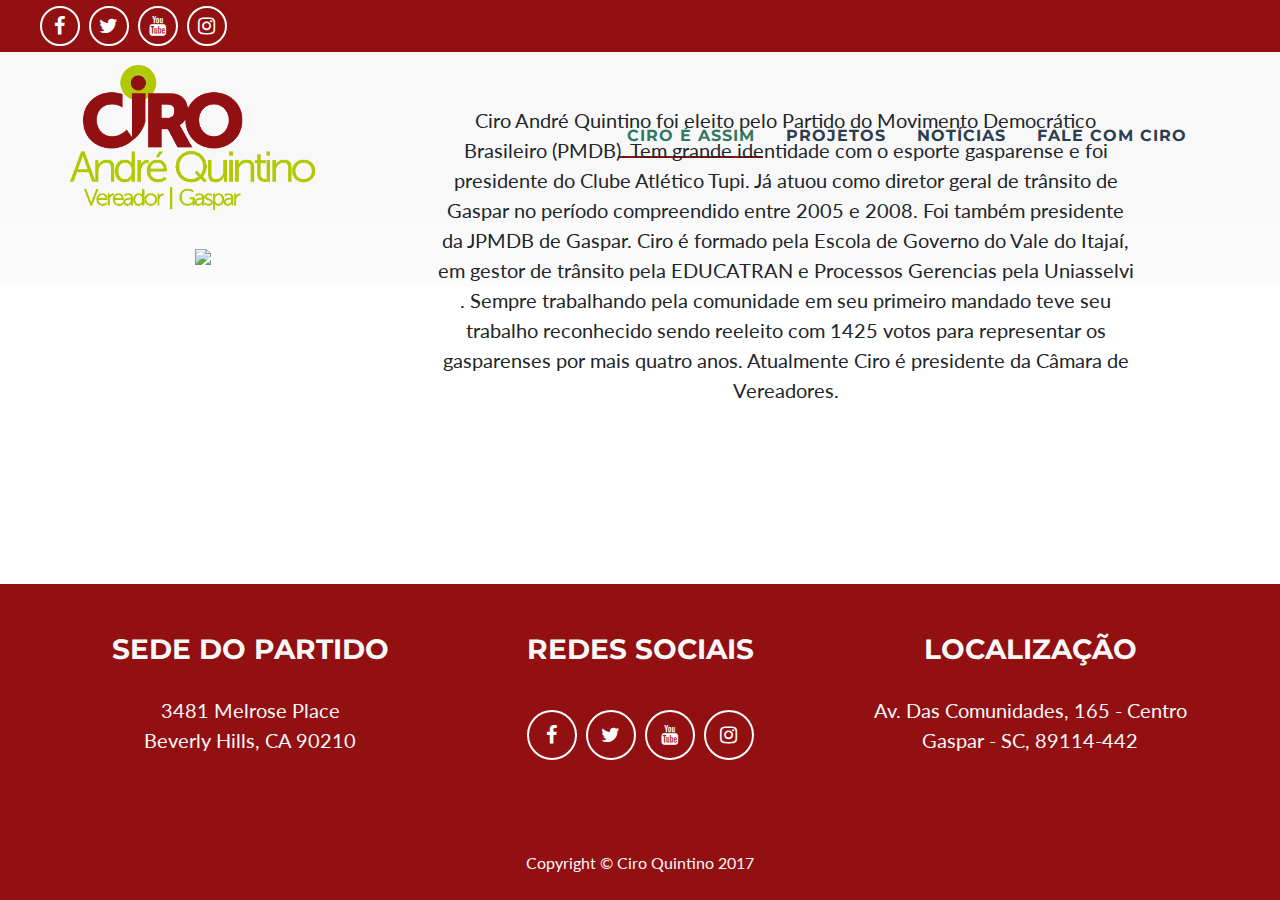
==== pages/about/about.html @ bbb79107 "Notícias + about" ====
<!DOCTYPE html>
<html lang="en">

<head>

  <meta charset="utf-8">
  <meta name="viewport" content="width=device-width, initial-scale=1, shrink-to-fit=no">
  <meta name="description" content="">
  <meta name="author" content="">

  <title>Freelancer - Start Bootstrap Theme</title>

  <!-- Bootstrap core CSS -->
  <link rel="stylesheet" href="../../vendor/bootstrap/css/bootstrap.min.css">

  <!-- Custom fonts for this template -->
  <link href="../../vendor/font-awesome/css/font-awesome.min.css" rel="stylesheet" type="text/css">
  <link href="https://fonts.googleapis.com/css?family=Montserrat:400,700" rel="stylesheet" type="text/css">
  <link href="https://fonts.googleapis.com/css?family=Lato:400,700,400italic,700italic" rel="stylesheet" type="text/css">

  <!-- Custom styles for this template -->
  <link href="../../css/style.css" rel="stylesheet">

</head>

<body id="page-top">

  <div class="top-bar-red">
    <ul class="list-inline-header">
      <li class="list-inline-item">
        <a class="btn-social-header btn-outline-header" href="https://www.facebook.com/vereadorciroquintino/">
          <i class="fa fa-fw fa-facebook"></i>
        </a>
      </li>
      <li class="list-inline-item">
        <a class="btn-social-header btn-outline-header" href="https://twitter.com/ciro_quintino">
          <i class="fa fa-fw fa-twitter"></i>
        </a>
      </li>
      <li class="list-inline-item">
        <a class="btn-social-header btn-outline-header" href="https://www.youtube.com/channel/UCERR4R9UhCQ2aKMBxS9VLSw">
          <i class="fa fa-fw fa-youtube"></i>
        </a>
      </li>
      <li class="list-inline-item">
        <a class="btn-social-header btn-outline-header" href="https://www.instagram.com/ciroandrequintino/">
          <i class="fa fa-fw fa-instagram"></i>
        </a>
      </li>
    </ul>
  </div>

  <!-- Navigation -->
  <nav class="navbar navbar-expand-lg navbar-light" id="mainNav">
    <div class="container">
      <a class="navbar-brand js-scroll-trigger" href="../../index.html"><img src="../../img/logo.png" id="logo-img"/></a>

      <button class="navbar-toggler navbar-toggler-right" type="button" data-toggle="collapse" data-target="#navbarResponsive"
        aria-controls="navbarResponsive" aria-expanded="false" aria-label="Toggle navigation">
          Menu
          <i class="fa fa-bars"></i>
        </button>
      <div class="collapse navbar-collapse" id="navbarResponsive">
        <ul class="navbar-nav ml-auto">
          <li class="nav-item">
            <a class="nav-link js-scroll-trigger about" href="about.html">Ciro é assim</a>
          </li>
          <li class="nav-item">
            <a class="nav-link js-scroll-trigger projetos" href="../projetos/projetos.html">Projetos</a>
          </li>
          <li class="nav-item">
            <a class="nav-link js-scroll-trigger noticias" href="../noticias/noticias.html">Notícias</a>
          </li>
          <li class="nav-item">
            <a class="nav-link js-scroll-trigger" href="../../index.html#contact">Fale com Ciro</a>
          </li>
        </ul>
      </div>
    </div>
  </nav>
  <section id="pages">
    <div class="row text-center">
      <div class="col-md-4 about-img">
        <img class="img-about" src="../../img/ciro01.png">
      </div>
      <div class="col-md-8">
        <p class="about-text">
          Ciro André Quintino foi eleito pelo Partido do Movimento Democrático Brasileiro (PMDB). Tem grande identidade com o esporte
          gasparense e foi presidente do Clube Atlético Tupi. Já atuou como diretor geral de trânsito de Gaspar no período
          compreendido entre 2005 e 2008. Foi também presidente da JPMDB de Gaspar. Ciro é formado pela Escola de Governo
          do Vale do Itajaí, em gestor de trânsito pela EDUCATRAN e Processos Gerencias pela Uniasselvi . Sempre trabalhando
          pela comunidade em seu primeiro mandado teve seu trabalho reconhecido sendo reeleito com 1425 votos para representar
          os gasparenses por mais quatro anos. Atualmente Ciro é presidente da Câmara de Vereadores.
        </p>
      </div>
    </div>
  </section>
  <!-- Footer -->
  <footer class="text-center">
    <div class="footer-above">
      <div class="container">
        <div class="row">
          <div class="footer-col col-md-4">
            <h3>Sede do Partido</h3>
            <p>3481 Melrose Place
              <br>Beverly Hills, CA 90210</p>
          </div>
          <div class="footer-col col-md-4">
            <h3>Redes Sociais</h3>
            <ul class="list-inline">
              <li class="list-inline-item">
                <a class="btn-social btn-outline" href="https://www.facebook.com/vereadorciroquintino/">
                    <i class="fa fa-fw fa-facebook"></i>
                  </a>
              </li>
              <li class="list-inline-item">
                <a class="btn-social btn-outline" href="https://twitter.com/ciro_quintino">
                  <i class="fa fa-fw fa-twitter"></i>
                </a>
              </li>
              <li class="list-inline-item">
                <a class="btn-social btn-outline" href="https://www.youtube.com/channel/UCERR4R9UhCQ2aKMBxS9VLSw">
                    <i class="fa fa-fw fa-youtube"></i>
                  </a>
              </li>
              <li class="list-inline-item">
                <a class="btn-social btn-outline" href="https://www.instagram.com/ciroandrequintino/">
                    <i class="fa fa-fw fa-instagram"></i>
                  </a>
              </li>
            </ul>
          </div>
          <div class="footer-col col-md-4">
            <h3>Localização</h3>
            <p>Av. Das Comunidades, 165 - Centro
              <br>Gaspar - SC, 89114-442</p>
          </div>
        </div>
      </div>
    </div>
    <div class="footer-below">
      <div class="container">
        <div class="row">
          <div class="col-lg-12">
            Copyright &copy; Ciro Quintino 2017
          </div>
        </div>
      </div>
    </div>
  </footer>

  <!-- Bootstrap core JavaScript -->
  <script src="../../vendor/jquery/jquery.min.js"></script>
  <script src="../../vendor/popper/popper.min.js"></script>
  <script src="../../vendor/bootstrap/js/bootstrap.min.js"></script>


  <!-- Plugin JavaScript -->
  <script src="../../vendor/jquery-easing/jquery.easing.min.js"></script>

  <!-- Contact Form JavaScript -->
  <script src="../../js/jqBootstrapValidation.js"></script>
  <script src="../../js/contact_me.js"></script>

  <script src="../../js/moderzin.js"></script>
  <!-- Modernizr -->
  <!-- Custom scripts for this template -->
  <script src="about.js"></script>
</body>

</html>
---- css/style.css ----
/*!
 * Start Bootstrap - Freelancer v4.0.0-beta (http://startbootstrap.com/template-overviews/freelancer)
 * Copyright 2013-2017 Start Bootstrap
 * Licensed under MIT (https://github.com/BlackrockDigital/startbootstrap-freelancer/blob/master/LICENSE)
 */

body {
  font-family: 'Lato', 'Helvetica Neue', Helvetica, Arial, sans-serif;
  overflow-x: hidden;
}


p {
  font-size: 20px;
}

p.small {
  font-size: 16px;
}

a,
a.active,
a:active,
a:focus,
a:hover {
  color: #18BC9C;
  outline: none;
}

h2,
h3,
h4,
h5,
h6 {
  font-family: 'Montserrat', 'Helvetica Neue', Helvetica, Arial, sans-serif;
  font-weight: 700;
  text-transform: uppercase;
}

h1 {
  font-family: 'Montserrat', 'Helvetica Neue', Helvetica, Arial, sans-serif;
  font-weight: 700;
}

hr.star-light,
hr.star-primary {
  max-width: 250px;
  margin: 25px auto 30px;
  padding: 0;
  text-align: center;
  border: none;
  border-top: solid 5px;
}

hr.star-light:after,
hr.star-primary:after {
  font-family: FontAwesome;
  font-size: 2em;
  position: relative;
  top: -.8em;
  display: inline-block;
  padding: 0 0.25em;
  content: '\f005';
}

hr.star-light {
  border-color: white;
}

hr.star-light:after {
  color: white;
  background-color: #18BC9C;
}

hr.star-primary {
  border-color: #2C3E50;
}

hr.star-primary:after {
  color: #2C3E50;
  background-color: white;
}

.img-centered {
  margin: 0 auto;
}

section {
  padding: 20px 0;
}

section h2 {
  font-size: 2em;
  margin: 0;
  margin-bottom: 1em;
}

section.success {
  color: white;
  background: #18BC9C;
}

@media (max-width: 768px) {
  #mainNav .navbar-brand {
    max-width: 200px;
  }
  section {
    padding: 75px 0;
  }
  section.first {
    padding-top: 75px;
  }

  .img-face {
    width: 60% !important;
  }

  .not1 {
    border: none !important;
  }

  .noticias-more {
    margin-top: 1em !important;
    margin-bottom: 2em !important;
  }

  .video-col {
    border-top: 2px solid #a0a0a0;
  }

  .video-title {
    margin-top: 1em !important;
  }

 
  .miss{
    margin-top: 2em;
  }

  .fale {
    margin-top: 2em;
    border-top: 2px solid #a0a0a0;
  }

  .fale-title {
    margin-top: 2em;
  }
}

.scroll-top {
  position: fixed;
  z-index: 1049;
  right: 2%;
  bottom: 2%;
  width: 50px;
  height: 50px;
}

.scroll-top .btn {
  font-size: 16px;
  line-height: 28px;
  width: 50px;
  height: 50px;
  text-align: center;
  border-radius: 100%;
}

.scroll-top .btn:focus {
  outline: none;
}

.navlink-border {
  height: 1px;
}

#carouselExampleIndicators {
  background: #dfdfdf;
}

.sliderIcon {
  width: 30px;
  height: 30px;
}


.carousel-indicators {
  cursor: pointer;
}

#image-slider {
  margin: 0;
  padding: 25px 0 30px 0;
  background-color: #f8f8f8;
}

.y-video {
  width: 100%;
  padding-bottom: 1.5em;
}

#midia {
  background: #dfdfdf;
}

#midia, #contact {
  padding: 40px 0;
}

.youtube-video {
  width: 80%;
  height: 250px;
  display: inline-block;
}

.missao, .frase {
  margin: 2em;
}

#contactForm {
  margin: 0 2em;
}

.youtube-div {
  margin: 2em;
  text-align: center;
}

#mainNav {
  font-family: 'Montserrat', 'Helvetica Neue', Helvetica, Arial, sans-serif;
  margin-bottom: 0;
  font-weight: 700;
  text-transform: uppercase;
  border: none;
  background: #f8f8f8;
}

#mainNav a:focus {
  outline: none;
}

#mainNav .navbar-brand {
  font-size: 1.1rem;
  color: white;
}

#mainNav .navbar-brand.active,
#mainNav .navbar-brand:active,
#mainNav .navbar-brand:focus,
#mainNav .navbar-brand:hover {
  color: white;
}

#mainNav .navbar-nav {
  letter-spacing: 1px;
}

#mainNav .navbar-nav li.nav-item a.nav-link {
  color: #2C3E50;
}

#mainNav .navbar-nav li.nav-item a.nav-link:hover {
  color: #327964;
  outline: none;
}

#mainNav .navbar-nav li.nav-item a.nav-link:active,
#mainNav .navbar-nav li.nav-item a.nav-link:focus {
  color: #327964;
  border-bottom-color: #920f12;
}

#mainNav .navbar-toggler {
  font-size: 14px;
  padding: 11px;
  text-transform: uppercase;
  color: #2C3E50;
  border-color: #327964;
}

#mainNav .navbar-toggler:focus,
#mainNav .navbar-toggler:hover {
  color: white;
  border-color: #327964;
  background-color: #327964;
}

@media (max-width: 991px) {
  #image-slider {
    margin: 0;
    padding: 0;
  }
  .list-inline-header{
    display: none;
}
  .about-img{
    margin-bottom: 2em;
  }
}

@media (min-width: 992px) {
  section h2 {
    margin-bottom: 2em;
  }
 .about-text{
  top: 50%;
  position: absolute;
 }
  .top-bar-red {
    background-color: #920f12;
    height: 52px;
  }
  .top-bar-green {
    background-color: #327964;
    height: 5px;
  }
  .below-navbar-green {
    background-color: #327964;
    height: 1.5px;
  }
  .nav-item {
    padding-right: 15px;
  }
  #mainNav {
    -webkit-transition: padding-top 0.3s, padding-bottom 0.3s;
    -moz-transition: padding-top 0.3s, padding-bottom 0.3s;
    transition: padding-top 0.3s, padding-bottom 0.3s;
  }
  #mainNav .navbar-brand {
    max-width: 350px;
    font-size: 1.3em;
    -webkit-transition: all 0.3s;
    -moz-transition: all 0.3s;
    transition: all 0.3s;
  }
  #mainNav .navbar-nav li.nav-item a.nav-link {
    color: #2C3E50;
    border-bottom: 2px solid #2C3E50;
  }
  #mainNav .navbar-nav li.nav-item a.nav-link:hover {
    border-bottom-color: #920f12;
  }
  #mainNav .navbar-nav>li.nav-item>a.nav-link.active {
    color: white;
    border-radius: 3px;
    background: #327964;
  }
  #mainNav .navbar-nav li.nav-item a.nav-link {
    border-bottom: 2px solid #f8f8f8;
  }
  #mainNav .navbar-nav>li.nav-item>a.nav-link.active:active,
  #mainNav .navbar-nav>li.nav-item>a.nav-link.active:focus,
  #mainNav .navbar-nav>li.nav-item>a.nav-link.active:hover {
    color: white;
    background: #327964;
  }
  #mainNav.navbar-shrink {
    padding-top: 10px;
    padding-bottom: 10px;
  }
  #mainNav.navbar-shrink .navbar-brand {
    font-size: 1.5em;
  }
}

#portfolio .portfolio-item {
  right: 0;
  margin: 0 0 15px;
}

#portfolio .portfolio-item .portfolio-link {
  position: relative;
  display: block;
  max-width: 400px;
  margin: 0 auto;
  cursor: pointer;
}

#portfolio .portfolio-item .portfolio-link .caption {
  position: absolute;
  width: 100%;
  height: 100%;
  -webkit-transition: all ease 0.5s;
  -moz-transition: all ease 0.5s;
  transition: all ease 0.5s;
  opacity: 0;
  background: rgba(24, 188, 156, 0.9);
}

#portfolio .portfolio-item .portfolio-link .caption:hover {
  opacity: 1;
}

#portfolio .portfolio-item .portfolio-link .caption .caption-content {
  font-size: 20px;
  position: absolute;
  top: 50%;
  width: 100%;
  height: 20px;
  margin-top: -12px;
  text-align: center;
  color: white;
}

#portfolio .portfolio-item .portfolio-link .caption .caption-content i {
  margin-top: -12px;
}

#portfolio .portfolio-item .portfolio-link .caption .caption-content h3,
#portfolio .portfolio-item .portfolio-link .caption .caption-content h4 {
  margin: 0;
}

#portfolio * {
  z-index: 2;
}

@media (min-width: 768px) and (max-width: 1024px) {
  #portfolio .portfolio-item {
    margin: 0 0 30px;
  }

  .video-col, .fale {
    border:none;
  }

  .youtube-video {
    width: 100%;
    height: 150px;
  }
}

@media (min-width: 768px){
  footer {
    position: absolute;
    bottom: 0;
    width: 100%;
  }
  
  html {
    position: relative;
    min-height: 100%;
  }
}

.portfolio-modal .modal-dialog {
  max-width: 100%;
  min-height: 100%;
  margin: 0;
  padding: 0;
  text-align: center;
  border: none;
  border-radius: 0;
  background-clip: border-box;
  -webkit-box-shadow: none;
  box-shadow: none;
}

.portfolio-modal .modal-dialog .modal-content {
  padding: 100px 0;
  border: 0;
  border-radius: 0;
}

.portfolio-modal .modal-dialog .modal-content h2 {
  font-size: 3em;
  margin: 0;
}

.portfolio-modal .modal-dialog .modal-content img {
  margin-bottom: 30px;
}

.portfolio-modal .modal-dialog .modal-content .item-details {
  margin: 30px 0;
}

.portfolio-modal .close-modal {
  position: absolute;
  top: 25px;
  right: 25px;
  width: 75px;
  height: 75px;
  cursor: pointer;
  background-color: transparent;
}

.portfolio-modal .close-modal:hover {
  opacity: 0.3;
}

.portfolio-modal .close-modal .lr {
  /* Safari and Chrome */
  z-index: 1051;
  width: 1px;
  height: 75px;
  margin-left: 35px;
  /* IE 9 */
  -webkit-transform: rotate(45deg);
  -ms-transform: rotate(45deg);
  transform: rotate(45deg);
  background-color: #2C3E50;
}

.portfolio-modal .close-modal .lr .rl {
  /* Safari and Chrome */
  z-index: 1052;
  width: 1px;
  height: 75px;
  /* IE 9 */
  -webkit-transform: rotate(90deg);
  -ms-transform: rotate(90deg);
  transform: rotate(90deg);
  background-color: #2C3E50;
}

.portfolio-modal .modal-backdrop {
  display: none;
  opacity: 0;
}

.floating-label-form-group {
  position: relative;
  margin-bottom: 0;
  padding-bottom: 0.5em;
  border-bottom: 1px solid #a0a0a0;
}

.form-control:focus{
  background: #f8f8f8;
}

.floating-label-form-group input,
.floating-label-form-group textarea {
  font-size: 1.2em;
  position: relative;
  z-index: 1;
  padding-right: 0;
  padding-left: 0;
  resize: none;
  border: none;
  border-radius: 0;
  background: none;
  box-shadow: none !important;
}

.floating-label-form-group label {
  font-size: 0.85em;
  line-height: 1.764705882em;
  position: relative;
  z-index: 0;
  top: 2em;
  display: block;
  margin: 0;
  -webkit-transition: top 0.3s ease, opacity 0.3s ease;
  -moz-transition: top 0.3s ease, opacity 0.3s ease;
  -ms-transition: top 0.3s ease, opacity 0.3s ease;
  transition: top 0.3s ease, opacity 0.3s ease;
  vertical-align: middle;
  vertical-align: baseline;
  opacity: 0;
}

.floating-label-form-group:not(:first-child) {
  padding-left: 14px;
  border-left: 1px solid #eeeeee;
}

.floating-label-form-group-with-value label {
  top: 0;
  opacity: 1;
}

.floating-label-form-group-with-focus label {
  color: #920f12;
}

form .row:first-child .floating-label-form-group {
  border-top: 1px solid #a0a0a0;
}

footer {
  color: #f8f8f8;
}

footer h3 {
  margin-bottom: 30px;
}

footer .footer-above {
  padding-top: 50px;
  background-color: #920f12;
}

footer .footer-col {
  margin-bottom: 50px;
}

footer .footer-below {
  padding: 25px 0;
  background-color: #920f12;
}

.btn-outline {
  font-size: 20px;
  margin-top: 15px;
  transition: all 0.3s ease-in-out;
  color: white;
  border: solid 2px white;
  background: transparent;
}

.btn-outline.active,
.btn-outline:active,
.btn-outline:focus,
.btn-outline:hover {
  color: #920f12;
  border: solid 2px #f8f8f8;
  background: #f8f8f8;
}

.btn-primary {
  font-weight: 700;
  color: white;
  border-color: #2C3E50;
  background-color: #2C3E50;
}

.btn-primary.focus,
.btn-primary:focus {
  color: white;
  border-color: black;
  background-color: #1a252f;
}

.btn-primary:hover {
  color: white;
  border-color: #161f29;
  background-color: #1a252f;
}

.btn-primary.active,
.btn-primary:active,
.open>.btn-primary.dropdown-toggle {
  color: white;
  border-color: #161f29;
  background-color: #1a252f;
}

.btn-primary.active.focus,
.btn-primary.active:focus,
.btn-primary.active:hover,
.btn-primary:active.focus,
.btn-primary:active:focus,
.btn-primary:active:hover,
.open>.btn-primary.dropdown-toggle.focus,
.open>.btn-primary.dropdown-toggle:focus,
.open>.btn-primary.dropdown-toggle:hover {
  color: white;
  border-color: black;
  background-color: #0d1318;
}

.btn-primary.active,
.btn-primary:active,
.open>.btn-primary.dropdown-toggle {
  background-image: none;
}

.btn-primary.disabled.focus,
.btn-primary.disabled:focus,
.btn-primary.disabled:hover,
.btn-primary[disabled].focus,
.btn-primary[disabled]:focus,
.btn-primary[disabled]:hover,
fieldset[disabled] .btn-primary.focus,
fieldset[disabled] .btn-primary:focus,
fieldset[disabled] .btn-primary:hover {
  border-color: #2C3E50;
  background-color: #2C3E50;
}

.btn-primary .badge {
  color: #2C3E50;
  background-color: white;
}

.btn-success {
  font-weight: 700;
  font-size: 1.2em;
  border: 2px solid #a0a0a0;
  background: #f8f8f8;
  color: #a0a0a0;
  width: 100px;
  height: 50px;
  cursor: pointer;
}

.btn-success.focus,
.btn-success:focus {
  color: #920f12;
  border-color: #920f12;
  background: #f8f8f8;
  font-weight: bold;
}

.btn-success:hover {
  color: #920f12;
  border-color: #920f12;
  background: #f8f8f8;
  font-weight: bold;
}

.btn-success.active,
.btn-success:active,
.open>.btn-success.dropdown-toggle {
  color: #920f12;
  border-color: #920f12;
  background: #f8f8f8;
}

.btn-success.active.focus,
.btn-success.active:focus,
.btn-success.active:hover,
.btn-success:active.focus,
.btn-success:active:focus,
.btn-success:active:hover,
.open>.btn-success.dropdown-toggle.focus,
.open>.btn-success.dropdown-toggle:focus,
.open>.btn-success.dropdown-toggle:hover {
  color: #920f12;
  border-color: #920f12;
  background: #f8f8f8;
}

.btn-success.active,
.btn-success:active,
.open>.btn-success.dropdown-toggle {
  background-image: none;
}

.btn-success.disabled.focus,
.btn-success.disabled:focus,
.btn-success.disabled:hover,
.btn-success[disabled].focus,
.btn-success[disabled]:focus,
.btn-success[disabled]:hover,
fieldset[disabled] .btn-success.focus,
fieldset[disabled] .btn-success:focus,
fieldset[disabled] .btn-success:hover {
  color: #920f12;
  border-color: #920f12;
  background: #f8f8f8;
}

.btn-success .badge {
  color: #920f12;
  border-color: #920f12;
  background: #f8f8f8;
}

.btn-social {
  font-size: 20px;
  line-height: 45px;
  display: inline-block;
  width: 50px;
  height: 50px;
  text-align: center;
  border: 2px solid white;
  border-radius: 100%;
}

.btn.active,
.btn:active,
.btn:focus {
  outline: none;
}


.img-face {
  width: 40%;
  display: block;
  margin: 0 auto;
  padding-bottom: 1em;
}

.img-princ {
  width: 100%;
}

.msg-not1, .msg-not2 {
  font-size: 1.2rem;
}

.msg-princ {
  cursor: default;
}

.not1 {
  border-right: 2px solid #a0a0a0;
}

.not1, .not2 {
  opacity: 0.5;
  cursor: pointer;
}

.not1:hover, .not2:hover {
  opacity: 1;
}

.noticias-more, .videos-more {
  width: 100%;
  margin-top: 2em;
  
}

#n-more, #v-more {
  border-bottom: 2px solid #dfdfdf;
  font-weight: bold;
  cursor: pointer;
}

#n-more:hover, #v-more:hover {
  color: #327964;
  border-bottom-color: #920f12;
}

.msg-face {
  width: 90%;
  display: block;
  margin: 0 auto;
  padding-bottom: 1em;
}

.princ {
  padding-top: 1em;
  border: 2px solid #a0a0a0;
  background: #f8f8f8;
  margin-left: 1.5em;
  margin-right: 1.5em;
}

.sec {
  margin-top: 1em;
}

.img-fluid {
  max-width: 100%;
  height: auto;
  /*max-height: 420px;*/
  margin: 0 auto;
}

#logo-img {
  width: 70%;
  height: auto;
}

.container {
  padding: 0;
}

/* HEADER */
.list-inline-header{
    list-style: none;
}


.btn-social-header {
  font-size: 20px;
  line-height: 35px;
  display: inline-block;
  width: 40px;
  height: 40px;
  text-align: center;
  border: 2px solid white;
  border-radius: 100%;
  margin-top: 6px;
  transition: all 0.3s ease-in-out;
  color: white;
  background: transparent;
}

/* MISSAO */
.img-radio {
    width: 60%;
    align-content: center;
}

.about-text{
  width: 80%;
  margin: 0 auto;
}

.img-about {
  width: 65%;
}

#pages{
  background-color: #fbfbfb;
}

.pages-noticias{
  margin: 1em 3em;
}

.not {
  background-color: #dfdfdf;
  margin: 1em;
}

.noticias-img{
  width: 95%;
  margin: 1em;
}

.noticia-msg{
  margin: 0 1em;
  margin-bottom: 1em;
}
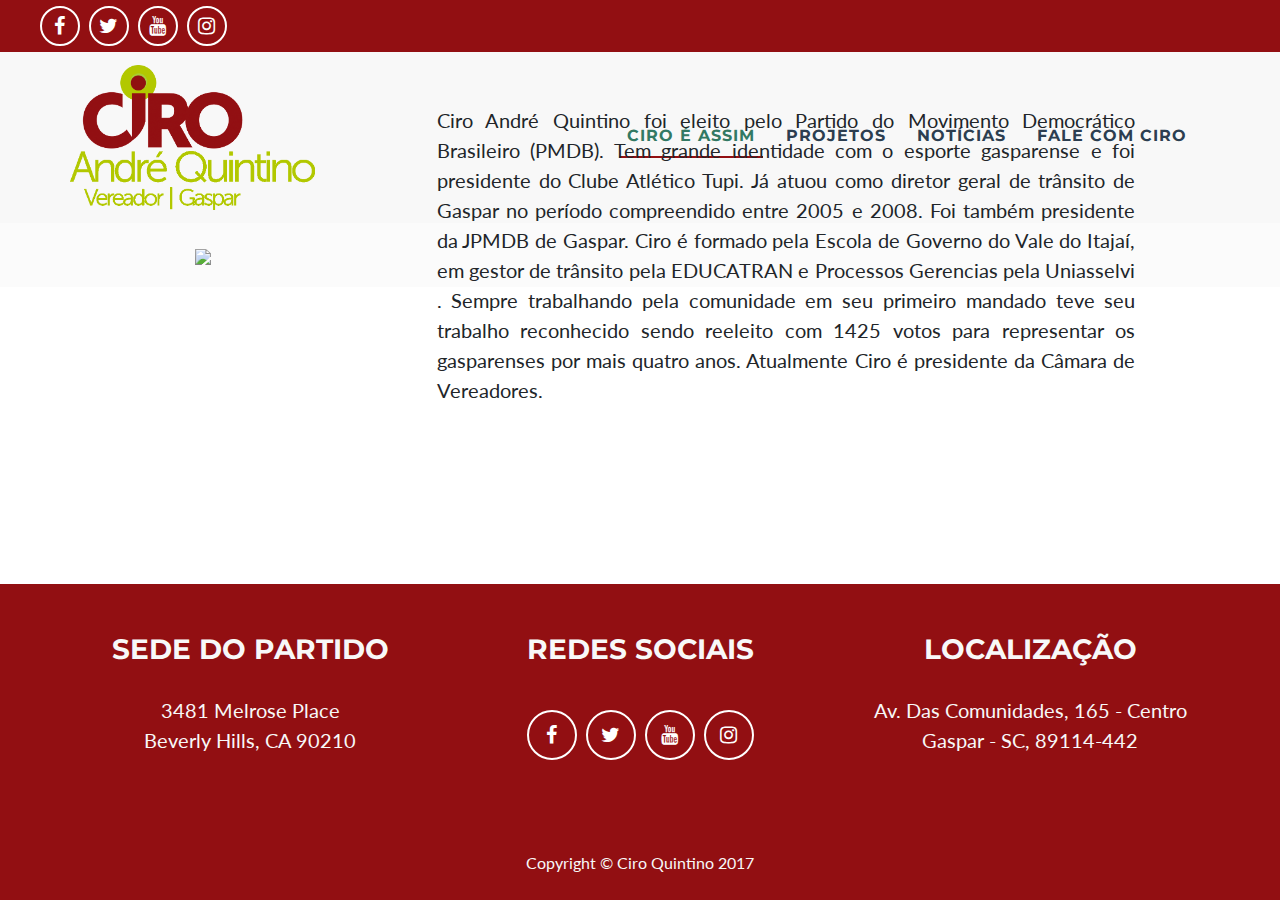
==== commit 1e8ce1ee: "textos justificados" ====
--- a/pages/about/about.html
+++ b/pages/about/about.html
@@ -8,7 +8,7 @@
   <meta name="description" content="">
   <meta name="author" content="">
 
-  <title>Freelancer - Start Bootstrap Theme</title>
+  <title>Ciro André Quintino</title>
 
   <!-- Bootstrap core CSS -->
   <link rel="stylesheet" href="../../vendor/bootstrap/css/bootstrap.min.css">
@@ -28,22 +28,22 @@
   <div class="top-bar-red">
     <ul class="list-inline-header">
       <li class="list-inline-item">
-        <a class="btn-social-header btn-outline-header" href="https://www.facebook.com/vereadorciroquintino/">
+        <a class="btn-social-header btn-outline" href="https://www.facebook.com/vereadorciroquintino/">
           <i class="fa fa-fw fa-facebook"></i>
         </a>
       </li>
       <li class="list-inline-item">
-        <a class="btn-social-header btn-outline-header" href="https://twitter.com/ciro_quintino">
+        <a class="btn-social-header btn-outline" href="https://twitter.com/ciro_quintino">
           <i class="fa fa-fw fa-twitter"></i>
         </a>
       </li>
       <li class="list-inline-item">
-        <a class="btn-social-header btn-outline-header" href="https://www.youtube.com/channel/UCERR4R9UhCQ2aKMBxS9VLSw">
+        <a class="btn-social-header btn-outline" href="https://www.youtube.com/channel/UCERR4R9UhCQ2aKMBxS9VLSw">
           <i class="fa fa-fw fa-youtube"></i>
         </a>
       </li>
       <li class="list-inline-item">
-        <a class="btn-social-header btn-outline-header" href="https://www.instagram.com/ciroandrequintino/">
+        <a class="btn-social-header btn-outline" href="https://www.instagram.com/ciroandrequintino/">
           <i class="fa fa-fw fa-instagram"></i>
         </a>
       </li>
@@ -72,7 +72,7 @@
             <a class="nav-link js-scroll-trigger noticias" href="../noticias/noticias.html">Notícias</a>
           </li>
           <li class="nav-item">
-            <a class="nav-link js-scroll-trigger" href="../../index.html#contact">Fale com Ciro</a>
+            <a class="nav-link js-scroll-trigger contato" href="../contato/contato.html">Fale com Ciro</a>
           </li>
         </ul>
       </div>
@@ -84,7 +84,7 @@
         <img class="img-about" src="../../img/ciro01.png">
       </div>
       <div class="col-md-8">
-        <p class="about-text">
+        <p class="about-text" align="justify">
           Ciro André Quintino foi eleito pelo Partido do Movimento Democrático Brasileiro (PMDB). Tem grande identidade com o esporte
           gasparense e foi presidente do Clube Atlético Tupi. Já atuou como diretor geral de trânsito de Gaspar no período
           compreendido entre 2005 e 2008. Foi também presidente da JPMDB de Gaspar. Ciro é formado pela Escola de Governo
--- a/css/style.css
+++ b/css/style.css
@@ -101,6 +101,15 @@
 }
 
 @media (max-width: 768px) {
+
+  .pages-noticias{
+    margin: 0 !important;
+  }
+  
+  .noticias-img{
+    width: 90% !important;
+  }
+
   #mainNav .navbar-brand {
     max-width: 200px;
   }
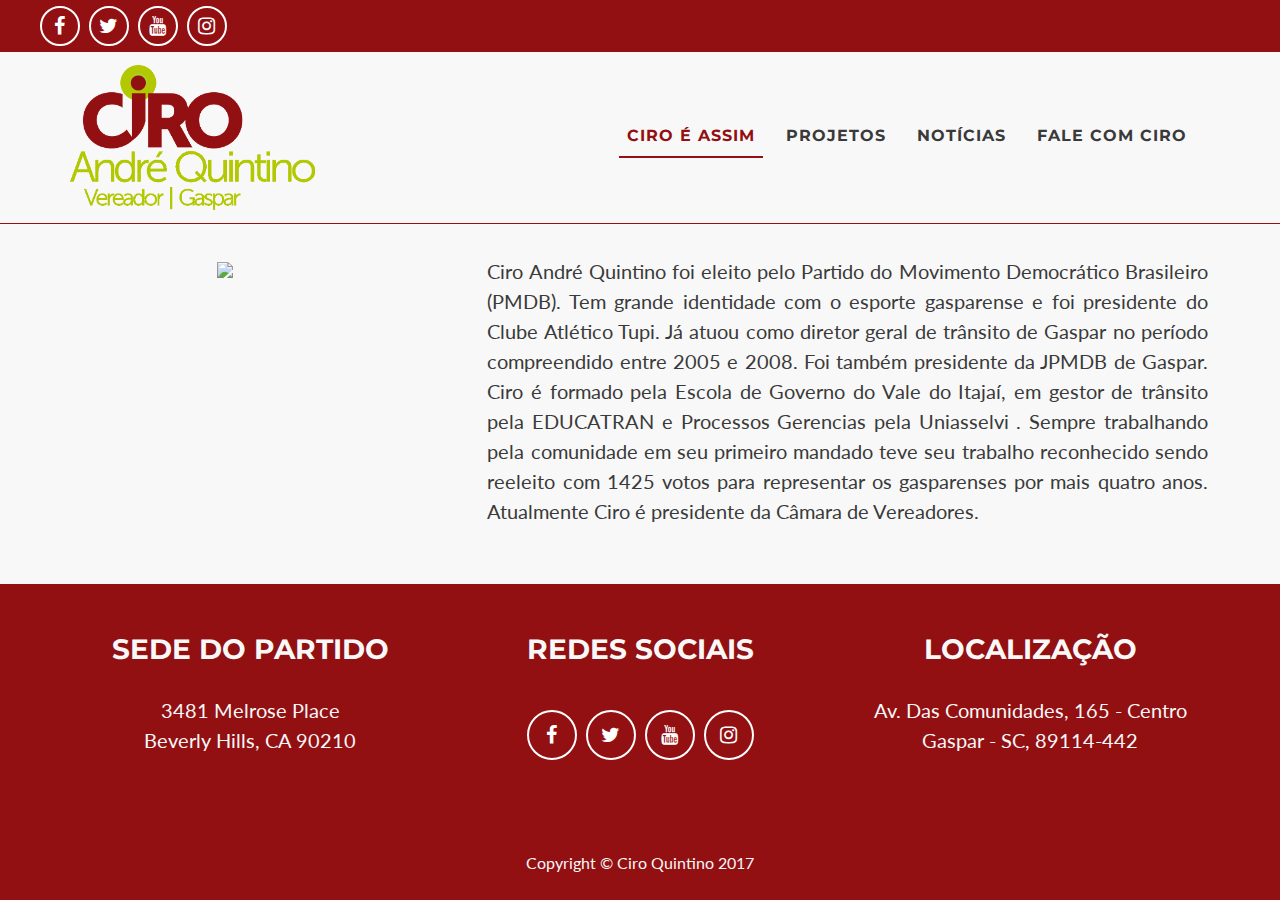
==== commit 0912740d: "ajustes de layout" ====
--- a/pages/about/about.html
+++ b/pages/about/about.html
@@ -78,6 +78,7 @@
       </div>
     </div>
   </nav>
+  <div class="below-navbar-red"></div>
   <section id="pages">
     <div class="row text-center">
       <div class="col-md-4 about-img">
@@ -162,7 +163,7 @@
   <script src="../../js/jqBootstrapValidation.js"></script>
   <script src="../../js/contact_me.js"></script>
 
-  <script src="../../js/moderzin.js"></script>
+  <script src="../../vendor/moderzin/moderzin.js"></script>
   <!-- Modernizr -->
   <!-- Custom scripts for this template -->
   <script src="about.js"></script>
--- a/css/style.css
+++ b/css/style.css
@@ -7,8 +7,13 @@
 body {
   font-family: 'Lato', 'Helvetica Neue', Helvetica, Arial, sans-serif;
   overflow-x: hidden;
-}
-
+  color: #3a3a3a;
+  background-color: #f8f8f8;
+}
+
+html{
+  overflow-y: hidden;
+}
 
 p {
   font-size: 20px;
@@ -23,8 +28,12 @@
 a:active,
 a:focus,
 a:hover {
-  color: #18BC9C;
+  color: #920f12;
   outline: none;
+}
+
+.h5, h5{
+  font-size: 1em;
 }
 
 h2,
@@ -35,11 +44,13 @@
   font-family: 'Montserrat', 'Helvetica Neue', Helvetica, Arial, sans-serif;
   font-weight: 700;
   text-transform: uppercase;
+  cursor: default;
 }
 
 h1 {
   font-family: 'Montserrat', 'Helvetica Neue', Helvetica, Arial, sans-serif;
   font-weight: 700;
+  cursor: default;
 }
 
 hr.star-light,
@@ -73,11 +84,11 @@
 }
 
 hr.star-primary {
-  border-color: #2C3E50;
+  border-color: #3a3a3a;
 }
 
 hr.star-primary:after {
-  color: #2C3E50;
+  color: #3a3a3a;
   background-color: white;
 }
 
@@ -100,7 +111,43 @@
   background: #18BC9C;
 }
 
+@media(max-width:767px){
+  .mapa{
+    margin-top: 1em !important;
+  }
+
+  .about-text{
+    width: 100% !important;
+  }
+
+  #accordion, .seletores-pag{
+    margin-left: 0 !important;
+  }
+
+  .youtube-div, .princ, .missao, .frase, .not{
+    margin-left: 0 !important;
+    margin-right: 0 !important;
+  }
+
+  .youtube-video{
+    width: 90% !important;
+  }
+
+  .img-radio{
+    width: 80%;
+  }
+
+  .not-mobile{
+    padding-left: 1em !important;
+    padding-right: 1em !important;
+  }
+}
+
 @media (max-width: 768px) {
+
+  .contato-ciro{
+    width: 90% !important;
+  }
 
   .pages-noticias{
     margin: 0 !important;
@@ -113,16 +160,6 @@
   #mainNav .navbar-brand {
     max-width: 200px;
   }
-  section {
-    padding: 75px 0;
-  }
-  section.first {
-    padding-top: 75px;
-  }
-
-  .img-face {
-    width: 60% !important;
-  }
 
   .not1 {
     border: none !important;
@@ -134,9 +171,13 @@
   }
 
   .video-col {
-    border-top: 2px solid #a0a0a0;
-  }
-
+    /*
+    border-top: 2px solid #920f12;
+    */
+  }
+  #midia, #contact{
+    border-top: 1px solid #920f12;
+  }
   .video-title {
     margin-top: 1em !important;
   }
@@ -148,7 +189,9 @@
 
   .fale {
     margin-top: 2em;
-    border-top: 2px solid #a0a0a0;
+    /*
+    border-top: 2px solid #920f12;
+    */
   }
 
   .fale-title {
@@ -196,9 +239,9 @@
   cursor: pointer;
 }
 
-#image-slider {
+#projetos-mapa {
   margin: 0;
-  padding: 25px 0 30px 0;
+  padding: 30px 2em;
   background-color: #f8f8f8;
 }
 
@@ -208,11 +251,11 @@
 }
 
 #midia {
-  background: #dfdfdf;
+  background: #f8f8f8;
 }
 
 #midia, #contact {
-  padding: 40px 0;
+  padding: 40px 2em;
 }
 
 .youtube-video {
@@ -264,17 +307,17 @@
 }
 
 #mainNav .navbar-nav li.nav-item a.nav-link {
-  color: #2C3E50;
+  color: #3a3a3a;
 }
 
 #mainNav .navbar-nav li.nav-item a.nav-link:hover {
-  color: #327964;
+  color: #920f12;
   outline: none;
 }
 
 #mainNav .navbar-nav li.nav-item a.nav-link:active,
 #mainNav .navbar-nav li.nav-item a.nav-link:focus {
-  color: #327964;
+  color: #920f12;
   border-bottom-color: #920f12;
 }
 
@@ -282,15 +325,15 @@
   font-size: 14px;
   padding: 11px;
   text-transform: uppercase;
-  color: #2C3E50;
-  border-color: #327964;
+  color: #3a3a3a;
+  border-color: #3a3a3a;
 }
 
 #mainNav .navbar-toggler:focus,
 #mainNav .navbar-toggler:hover {
   color: white;
-  border-color: #327964;
-  background-color: #327964;
+  border-color: #920f12;
+  background-color: #920f12;
 }
 
 @media (max-width: 991px) {
@@ -310,21 +353,18 @@
   section h2 {
     margin-bottom: 2em;
   }
- .about-text{
-  top: 50%;
-  position: absolute;
- }
+ 
   .top-bar-red {
     background-color: #920f12;
     height: 52px;
   }
   .top-bar-green {
-    background-color: #327964;
+    background-color: #920f12;
     height: 5px;
   }
-  .below-navbar-green {
-    background-color: #327964;
-    height: 1.5px;
+  .below-navbar-red {
+    background-color: #920f12 ;
+    height: 1px;
   }
   .nav-item {
     padding-right: 15px;
@@ -342,8 +382,8 @@
     transition: all 0.3s;
   }
   #mainNav .navbar-nav li.nav-item a.nav-link {
-    color: #2C3E50;
-    border-bottom: 2px solid #2C3E50;
+    color: #3a3a3a;
+    border-bottom: 2px solid #3a3a3a;
   }
   #mainNav .navbar-nav li.nav-item a.nav-link:hover {
     border-bottom-color: #920f12;
@@ -351,7 +391,7 @@
   #mainNav .navbar-nav>li.nav-item>a.nav-link.active {
     color: white;
     border-radius: 3px;
-    background: #327964;
+    background: #920f12;
   }
   #mainNav .navbar-nav li.nav-item a.nav-link {
     border-bottom: 2px solid #f8f8f8;
@@ -360,7 +400,7 @@
   #mainNav .navbar-nav>li.nav-item>a.nav-link.active:focus,
   #mainNav .navbar-nav>li.nav-item>a.nav-link.active:hover {
     color: white;
-    background: #327964;
+    background: #920f12;
   }
   #mainNav.navbar-shrink {
     padding-top: 10px;
@@ -507,7 +547,7 @@
   -webkit-transform: rotate(45deg);
   -ms-transform: rotate(45deg);
   transform: rotate(45deg);
-  background-color: #2C3E50;
+  background-color: #3a3a3a;
 }
 
 .portfolio-modal .close-modal .lr .rl {
@@ -519,7 +559,7 @@
   -webkit-transform: rotate(90deg);
   -ms-transform: rotate(90deg);
   transform: rotate(90deg);
-  background-color: #2C3E50;
+  background-color: #3a3a3a;
 }
 
 .portfolio-modal .modal-backdrop {
@@ -630,8 +670,8 @@
 .btn-primary {
   font-weight: 700;
   color: white;
-  border-color: #2C3E50;
-  background-color: #2C3E50;
+  border-color: #3a3a3a;
+  background-color: #3a3a3a;
 }
 
 .btn-primary.focus,
@@ -684,12 +724,12 @@
 fieldset[disabled] .btn-primary.focus,
 fieldset[disabled] .btn-primary:focus,
 fieldset[disabled] .btn-primary:hover {
-  border-color: #2C3E50;
-  background-color: #2C3E50;
+  border-color: #3a3a3a;
+  background-color: #3a3a3a;
 }
 
 .btn-primary .badge {
-  color: #2C3E50;
+  color: #3a3a3a;
   background-color: white;
 }
 
@@ -786,7 +826,7 @@
 
 
 .img-face {
-  width: 40%;
+  width: 90%;
   display: block;
   margin: 0 auto;
   padding-bottom: 1em;
@@ -797,7 +837,7 @@
 }
 
 .msg-not1, .msg-not2 {
-  font-size: 1.2rem;
+  font-size: 0.8rem;
 }
 
 .msg-princ {
@@ -824,13 +864,13 @@
 }
 
 #n-more, #v-more {
-  border-bottom: 2px solid #dfdfdf;
+  border-bottom: 2px solid #f8f8f8;
   font-weight: bold;
   cursor: pointer;
 }
 
 #n-more:hover, #v-more:hover {
-  color: #327964;
+  color: #920f12;
   border-bottom-color: #920f12;
 }
 
@@ -843,14 +883,15 @@
 
 .princ {
   padding-top: 1em;
-  border: 2px solid #a0a0a0;
-  background: #f8f8f8;
-  margin-left: 1.5em;
-  margin-right: 1.5em;
+  background: #dfdfdf;
+  margin-left: 2em;
+  margin-right: 2em;
 }
 
 .sec {
   margin-top: 1em;
+  margin-left: 1em;
+  margin-right: 1em;
 }
 
 .img-fluid {
@@ -897,7 +938,7 @@
 }
 
 .about-text{
-  width: 80%;
+  width: 90%;
   margin: 0 auto;
 }
 
@@ -906,7 +947,7 @@
 }
 
 #pages{
-  background-color: #fbfbfb;
+  padding: 2em;
 }
 
 .pages-noticias{
@@ -926,4 +967,146 @@
 .noticia-msg{
   margin: 0 1em;
   margin-bottom: 1em;
+}
+
+.contato-ciro{
+  margin: 0 auto;
+  width: 60%;
+}
+
+.div-contato{
+  margin-top: 1em;
+}
+
+#contato{
+  padding: 50px 0;
+}
+
+.progress-bar{
+  background-color: #dfdfdf;
+  font-size: 0.7em;
+  height: 8px;
+}
+
+.progress-bar-loading{
+  background-color: #920f12;
+  color: transparent;
+  height: 8px;
+  width: 0%;
+}
+
+#loader{
+  position: absolute;
+  width: 50%;
+  height: 8px;
+  z-index:1000;
+}
+
+.background-loader{
+  position: fixed;
+  top:0;
+  left:0;
+  width: 100%;
+  height: 100%;
+  background-color: black;
+  opacity: 0.9;
+  z-index: 999;
+}
+
+/* Loader
+#loader {
+  position: absolute;
+  left: 50%;
+  top: 50%;
+  z-index: 1;
+  margin: -50px 0 0 -50px;
+  border: 16px solid #f8f8f8;
+  border-radius: 50%;
+  border-top: 16px solid #920f12;
+  width: 120px;
+  height: 120px;
+  -webkit-animation: spin 2s linear infinite;
+  animation: spin 2s linear infinite;
+}
+
+@-webkit-keyframes spin {
+  0% { -webkit-transform: rotate(0deg); }
+  100% { -webkit-transform: rotate(360deg); }
+}
+
+@keyframes spin {
+  0% { transform: rotate(0deg); }
+  100% { transform: rotate(360deg); }
+}
+
+.facebook-area{
+  display: none;
+}
+
+.not-mobile{
+  min-height: 500px;
+}
+*/
+
+.card{
+  margin-bottom: 1em;
+  background-color: transparent;
+}
+
+.card-block{
+  margin: 1.2em;
+}
+
+.page-link{
+  background-color: #f8f8f8 !important;
+  color: black;
+}
+
+.page-link:hover{
+  color:#920f12;
+}
+
+.page-item.active .page-link{
+  background-color: #920f12 !important;
+  border-color: #920f12;
+  color: white;
+  font-weight: bold;
+}
+
+#mapa-desk{
+  margin-top: 2em;
+}
+
+.page-item.disabled .page-link{
+  color: #dfdfdf;
+}
+
+.icon-page{
+  font-size: 1.5em;
+}
+
+.next-page, .previous-page{
+  padding: 0.19rem 0.75rem;
+}
+
+.card-header{
+  background-color: #f8f8f8;
+}
+
+.mapa{
+  margin-top: 4em;
+
+}
+
+.title{
+  padding-left: 0.5em;
+  border-left: 2px solid #920f12
+}
+
+#accordion{
+  margin-left: 2em;
+}
+
+.seletores-pag{
+  margin-left: 2em;
 }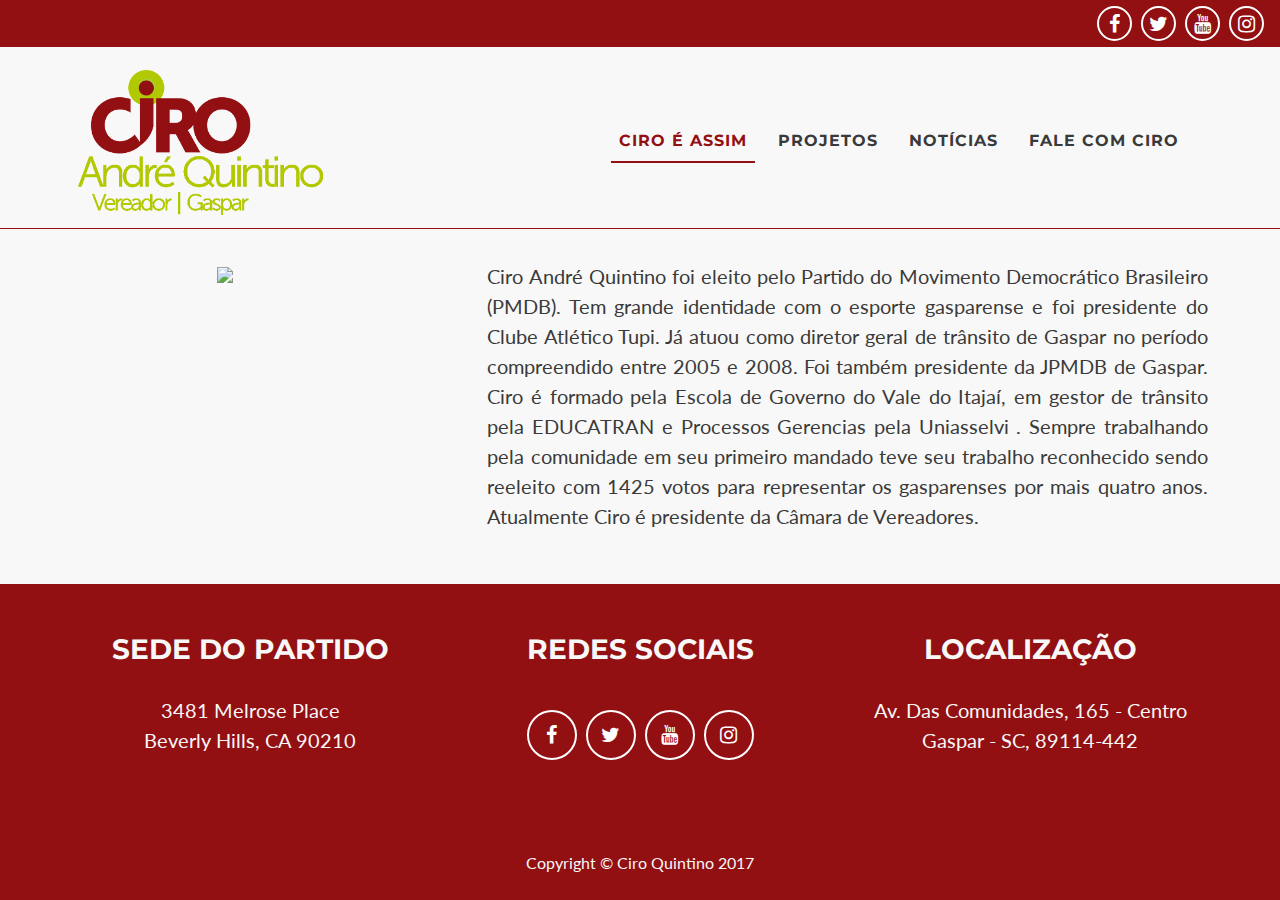
==== commit 7ad22364: "fix loader + texto projetos" ====
--- a/pages/about/about.html
+++ b/pages/about/about.html
@@ -52,7 +52,7 @@
 
   <!-- Navigation -->
   <nav class="navbar navbar-expand-lg navbar-light" id="mainNav">
-    <div class="container">
+    <div class="container c-nav">
       <a class="navbar-brand js-scroll-trigger" href="../../index.html"><img src="../../img/logo.png" id="logo-img"/></a>
 
       <button class="navbar-toggler navbar-toggler-right" type="button" data-toggle="collapse" data-target="#navbarResponsive"
@@ -84,7 +84,7 @@
       <div class="col-md-4 about-img">
         <img class="img-about" src="../../img/ciro01.png">
       </div>
-      <div class="col-md-8">
+      <div class="col-md-8 about-msg">
         <p class="about-text" align="justify">
           Ciro André Quintino foi eleito pelo Partido do Movimento Democrático Brasileiro (PMDB). Tem grande identidade com o esporte
           gasparense e foi presidente do Clube Atlético Tupi. Já atuou como diretor geral de trânsito de Gaspar no período
--- a/css/style.css
+++ b/css/style.css
@@ -11,7 +11,7 @@
   background-color: #f8f8f8;
 }
 
-html{
+html {
   overflow-y: hidden;
 }
 
@@ -23,16 +23,21 @@
   font-size: 16px;
 }
 
-a,
-a.active,
+a {
+  color: #3a3a3a;
+  outline: none;
+}
+
 a:active,
 a:focus,
 a:hover {
   color: #920f12;
   outline: none;
-}
-
-.h5, h5{
+  text-decoration: none;
+}
+
+.h5,
+h5 {
   font-size: 1em;
 }
 
@@ -111,89 +116,74 @@
   background: #18BC9C;
 }
 
-@media(max-width:767px){
-  .mapa{
+@media(max-width:767px) {
+  .mapa {
     margin-top: 1em !important;
   }
-
-  .about-text{
+  .about-text {
     width: 100% !important;
   }
-
-  #accordion, .seletores-pag{
+  #accordion,
+  .seletores-pag {
     margin-left: 0 !important;
   }
-
-  .youtube-div, .princ, .missao, .frase, .not{
+  .youtube-div,
+  .princ,
+  .missao,
+  .frase,
+  .not {
     margin-left: 0 !important;
     margin-right: 0 !important;
   }
-
-  .youtube-video{
+  .youtube-video {
     width: 90% !important;
   }
-
-  .img-radio{
+  .img-radio {
     width: 80%;
   }
-
-  .not-mobile{
+  .not-mobile {
     padding-left: 1em !important;
     padding-right: 1em !important;
   }
+
+  .video-title {
+    margin-top: 1em !important;
+  }
 }
 
 @media (max-width: 768px) {
-
-  .contato-ciro{
+  .contato-ciro {
     width: 90% !important;
   }
-
-  .pages-noticias{
+  .pages-noticias {
     margin: 0 !important;
   }
-  
-  .noticias-img{
+  .noticias-img {
     width: 90% !important;
   }
-
   #mainNav .navbar-brand {
     max-width: 200px;
   }
-
   .not1 {
     border: none !important;
   }
-
   .noticias-more {
     margin-top: 1em !important;
     margin-bottom: 2em !important;
   }
-
-  .video-col {
-    /*
-    border-top: 2px solid #920f12;
-    */
-  }
-  #midia, #contact{
+  #midia,
+  #contact {
     border-top: 1px solid #920f12;
   }
-  .video-title {
-    margin-top: 1em !important;
-  }
-
- 
-  .miss{
+  .miss {
     margin-top: 2em;
   }
-
   .fale {
     margin-top: 2em;
     /*
     border-top: 2px solid #920f12;
     */
   }
-
   .fale-title {
     margin-top: 2em;
   }
@@ -234,7 +224,6 @@
   height: 30px;
 }
 
-
 .carousel-indicators {
   cursor: pointer;
 }
@@ -254,7 +243,8 @@
   background: #f8f8f8;
 }
 
-#midia, #contact {
+#midia,
+#contact {
   padding: 40px 2em;
 }
 
@@ -264,7 +254,8 @@
   display: inline-block;
 }
 
-.missao, .frase {
+.missao,
+.frase {
   margin: 2em;
 }
 
@@ -284,6 +275,7 @@
   text-transform: uppercase;
   border: none;
   background: #f8f8f8;
+  width: 100%;
 }
 
 #mainNav a:focus {
@@ -341,11 +333,17 @@
     margin: 0;
     padding: 0;
   }
-  .list-inline-header{
+  .list-inline-header {
     display: none;
-}
-  .about-img{
+  }
+  .about-img {
     margin-bottom: 2em;
+  }
+}
+
+@media (min-width: 1025px) {
+  .c-nav {
+    width: 80%;
   }
 }
 
@@ -353,17 +351,20 @@
   section h2 {
     margin-bottom: 2em;
   }
- 
+  .c-nav {
+    max-width: 100%;
+    width: 90%;
+  }
   .top-bar-red {
     background-color: #920f12;
-    height: 52px;
+    height: 47px;
   }
   .top-bar-green {
     background-color: #920f12;
     height: 5px;
   }
   .below-navbar-red {
-    background-color: #920f12 ;
+    background-color: #920f12;
     height: 1px;
   }
   .nav-item {
@@ -467,24 +468,26 @@
   #portfolio .portfolio-item {
     margin: 0 0 30px;
   }
-
-  .video-col, .fale {
-    border:none;
-  }
-
+  .video-col,
+  .fale {
+    border: none;
+  }
   .youtube-video {
     width: 100%;
     height: 150px;
   }
-}
-
-@media (min-width: 768px){
+
+  .img-about{
+    width: 100% !important;
+  }
+}
+
+@media (min-width: 768px) {
   footer {
     position: absolute;
     bottom: 0;
     width: 100%;
   }
-  
   html {
     position: relative;
     min-height: 100%;
@@ -574,7 +577,7 @@
   border-bottom: 1px solid #a0a0a0;
 }
 
-.form-control:focus{
+.form-control:focus {
   background: #f8f8f8;
 }
 
@@ -824,7 +827,6 @@
   outline: none;
 }
 
-
 .img-face {
   width: 90%;
   display: block;
@@ -836,7 +838,8 @@
   width: 100%;
 }
 
-.msg-not1, .msg-not2 {
+.msg-not1,
+.msg-not2 {
   font-size: 0.8rem;
 }
 
@@ -848,28 +851,32 @@
   border-right: 2px solid #a0a0a0;
 }
 
-.not1, .not2 {
+.not1,
+.not2 {
   opacity: 0.5;
   cursor: pointer;
 }
 
-.not1:hover, .not2:hover {
+.not1:hover,
+.not2:hover {
   opacity: 1;
 }
 
-.noticias-more, .videos-more {
+.noticias-more,
+.videos-more {
   width: 100%;
   margin-top: 2em;
-  
-}
-
-#n-more, #v-more {
+}
+
+#n-more,
+#v-more {
   border-bottom: 2px solid #f8f8f8;
   font-weight: bold;
   cursor: pointer;
 }
 
-#n-more:hover, #v-more:hover {
+#n-more:hover,
+#v-more:hover {
   color: #920f12;
   border-bottom-color: #920f12;
 }
@@ -910,18 +917,21 @@
   padding: 0;
 }
 
+
 /* HEADER */
-.list-inline-header{
-    list-style: none;
-}
-
+
+.list-inline-header {
+  list-style: none;
+  float: right;
+  margin-right: 1em;
+}
 
 .btn-social-header {
   font-size: 20px;
-  line-height: 35px;
+  line-height: 31px;
   display: inline-block;
-  width: 40px;
-  height: 40px;
+  width: 35px;
+  height: 35px;
   text-align: center;
   border: 2px solid white;
   border-radius: 100%;
@@ -931,13 +941,15 @@
   background: transparent;
 }
 
+
 /* MISSAO */
+
 .img-radio {
-    width: 60%;
-    align-content: center;
-}
-
-.about-text{
+  width: 60%;
+  align-content: center;
+}
+
+.about-text {
   width: 90%;
   margin: 0 auto;
 }
@@ -946,11 +958,11 @@
   width: 65%;
 }
 
-#pages{
+#pages {
   padding: 2em;
 }
 
-.pages-noticias{
+.pages-noticias {
   margin: 1em 3em;
 }
 
@@ -959,59 +971,66 @@
   margin: 1em;
 }
 
-.noticias-img{
+.noticias-img {
   width: 95%;
   margin: 1em;
 }
 
-.noticia-msg{
+.noticia-msg {
   margin: 0 1em;
   margin-bottom: 1em;
-}
-
-.contato-ciro{
+  cursor: default;
+}
+
+.contato-ciro {
   margin: 0 auto;
   width: 60%;
 }
 
-.div-contato{
+.div-contato {
   margin-top: 1em;
 }
 
-#contato{
+#contato {
   padding: 50px 0;
 }
 
-.progress-bar{
-  background-color: #dfdfdf;
-  font-size: 0.7em;
-  height: 8px;
-}
-
-.progress-bar-loading{
-  background-color: #920f12;
+.progressbar {
+  width: 100%;
+  background-color: #f8f8f8;
+}
+
+.proggress {
+  width: 0;
+  border-radius: 10px;
+}
+
+.percentCount {
   color: transparent;
-  height: 8px;
-  width: 0%;
-}
-
-#loader{
+  float: right;
+  margin-top: 10px;
+  clear: both;
+  font-weight: bold;
+  font-family: Arial
+}
+
+#loader {
   position: absolute;
   width: 50%;
-  height: 8px;
-  z-index:1000;
-}
-
-.background-loader{
+  z-index: 2000;
+}
+
+.background-loader {
   position: fixed;
-  top:0;
-  left:0;
+  top: 0;
+  left: 0;
   width: 100%;
   height: 100%;
   background-color: black;
   opacity: 0.9;
-  z-index: 999;
-}
+  z-index: 1999;
+}
+
 
 /* Loader
 #loader {
@@ -1048,65 +1067,74 @@
 }
 */
 
-.card{
+.card {
   margin-bottom: 1em;
   background-color: transparent;
 }
 
-.card-block{
+.card-block {
   margin: 1.2em;
 }
 
-.page-link{
+.page-link {
   background-color: #f8f8f8 !important;
   color: black;
 }
 
-.page-link:hover{
-  color:#920f12;
-}
-
-.page-item.active .page-link{
+.page-link:hover {
+  color: #920f12;
+}
+
+.page-item.active .page-link {
   background-color: #920f12 !important;
   border-color: #920f12;
   color: white;
   font-weight: bold;
 }
 
-#mapa-desk{
+#mapa-desk {
   margin-top: 2em;
 }
 
-.page-item.disabled .page-link{
+.page-item.disabled .page-link {
   color: #dfdfdf;
 }
 
-.icon-page{
+.icon-page {
   font-size: 1.5em;
 }
 
-.next-page, .previous-page{
+.next-page,
+.previous-page {
   padding: 0.19rem 0.75rem;
 }
 
-.card-header{
+.card-header {
   background-color: #f8f8f8;
 }
 
-.mapa{
+.mapa {
   margin-top: 4em;
-
-}
-
-.title{
+}
+
+.title {
   padding-left: 0.5em;
   border-left: 2px solid #920f12
 }
 
-#accordion{
+#accordion {
   margin-left: 2em;
 }
 
-.seletores-pag{
+.seletores-pag {
   margin-left: 2em;
+}
+
+.fale-title {
+  margin-bottom: 1em;
+}
+
+.about-msg{
+  display: flex;
+  align-items: center;
 }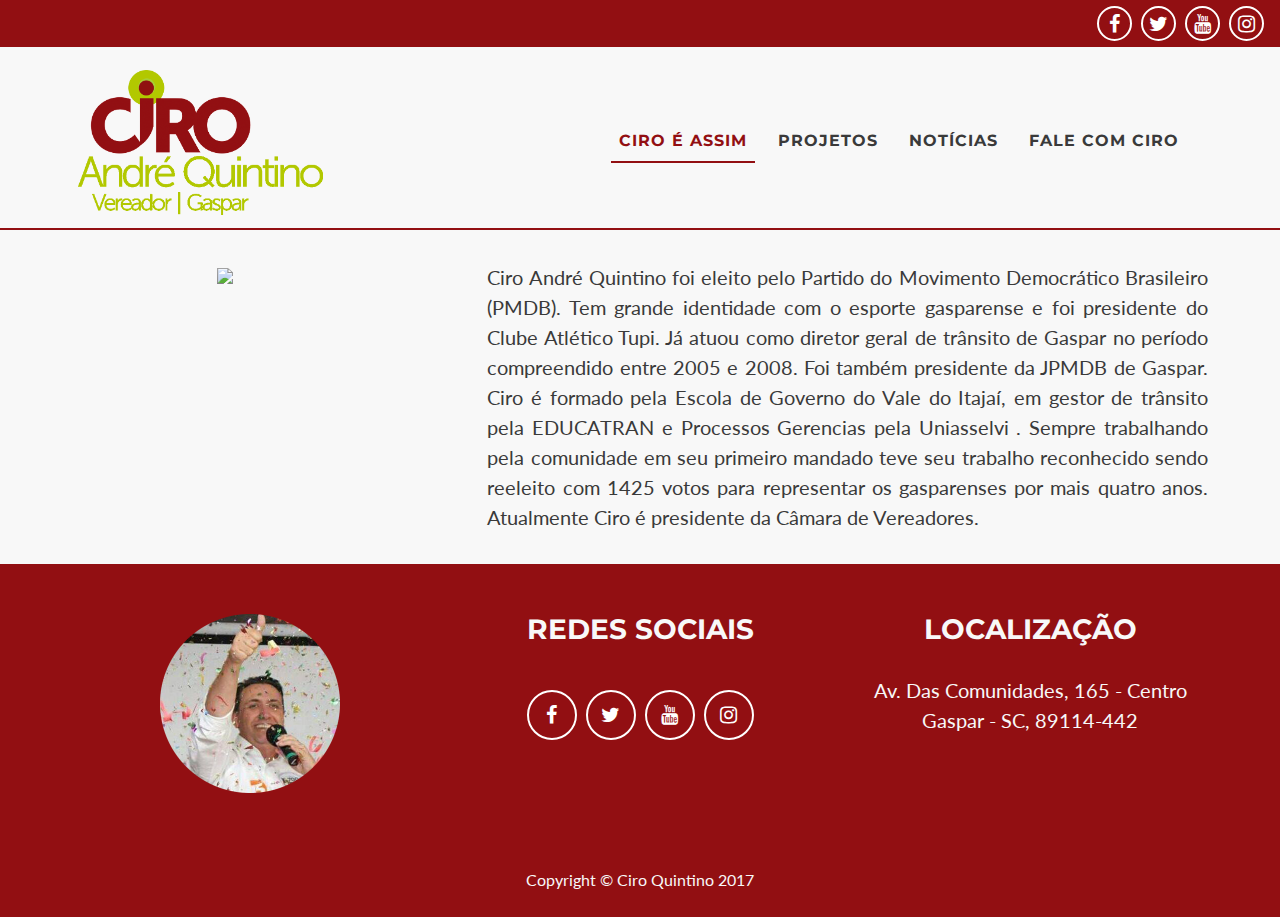
==== commit 9fb8922e: "ajustes footer + icon" ====
--- a/pages/about/about.html
+++ b/pages/about/about.html
@@ -9,6 +9,8 @@
   <meta name="author" content="">
 
   <title>Ciro André Quintino</title>
+
+  <link rel="shortcut icon" href="../../img/icon.png">
 
   <!-- Bootstrap core CSS -->
   <link rel="stylesheet" href="../../vendor/bootstrap/css/bootstrap.min.css">
@@ -102,9 +104,7 @@
       <div class="container">
         <div class="row">
           <div class="footer-col col-md-4">
-            <h3>Sede do Partido</h3>
-            <p>3481 Melrose Place
-              <br>Beverly Hills, CA 90210</p>
+            <img class="img-footer" src='../../img/ciro_footer01.png'>
           </div>
           <div class="footer-col col-md-4">
             <h3>Redes Sociais</h3>
--- a/css/style.css
+++ b/css/style.css
@@ -173,7 +173,7 @@
   }
   #midia,
   #contact {
-    border-top: 1px solid #920f12;
+    border-top: 2px solid #920f12;
   }
   .miss {
     margin-top: 2em;
@@ -285,6 +285,7 @@
 #mainNav .navbar-brand {
   font-size: 1.1rem;
   color: white;
+  margin-right: 0;
 }
 
 #mainNav .navbar-brand.active,
@@ -365,7 +366,7 @@
   }
   .below-navbar-red {
     background-color: #920f12;
-    height: 1px;
+    height: 2px;
   }
   .nav-item {
     padding-right: 15px;
@@ -1137,4 +1138,8 @@
 .about-msg{
   display: flex;
   align-items: center;
+}
+
+.img-footer{
+  width: 50%;
 }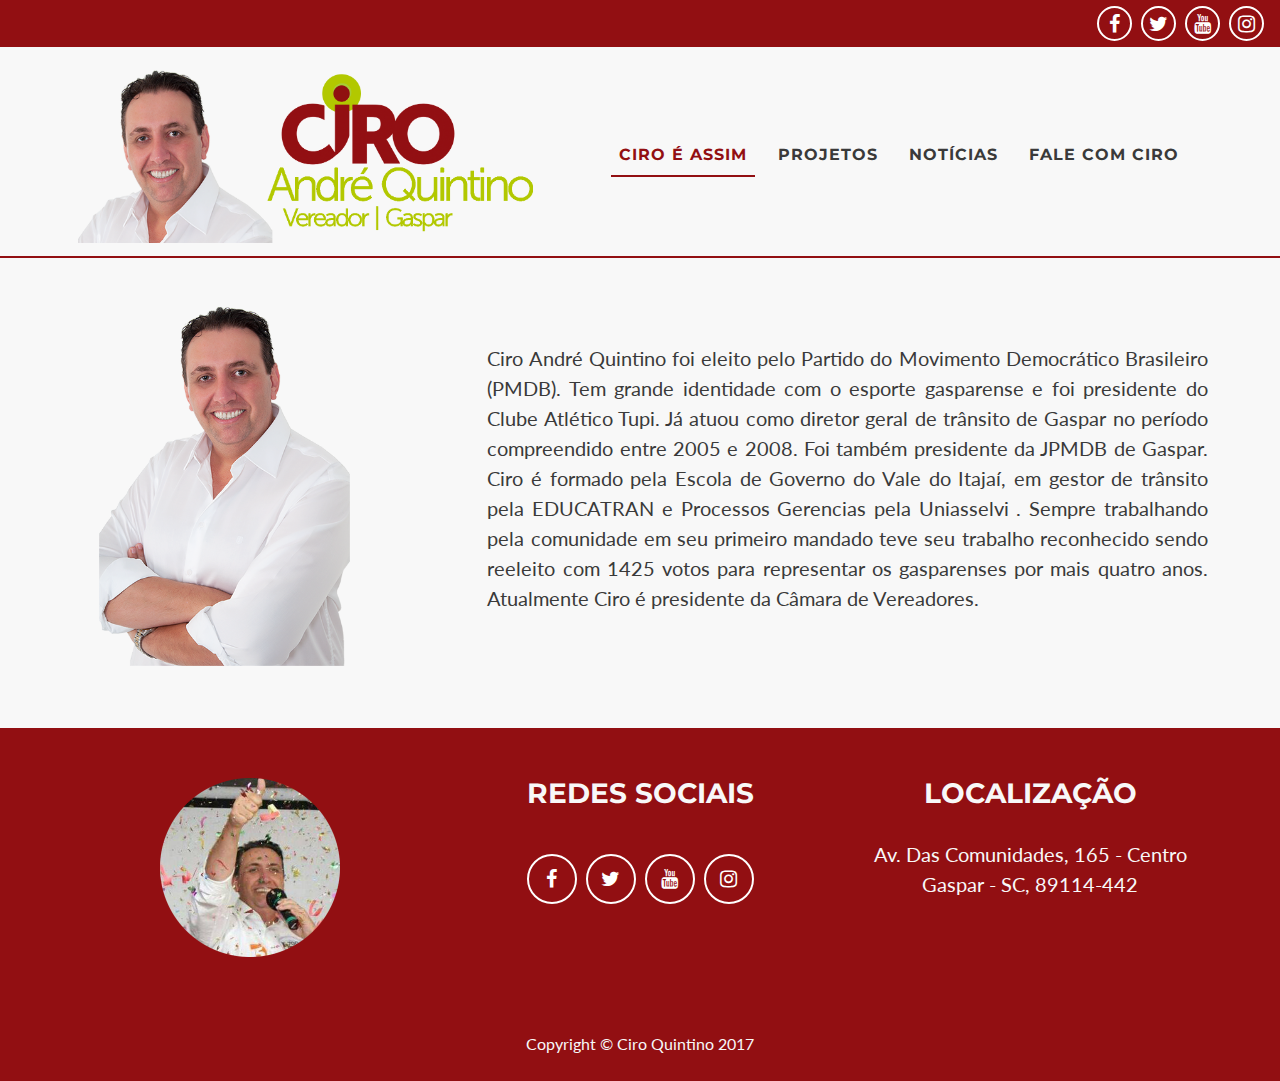
==== commit c758b536: "fix animation map" ====
--- a/pages/about/about.html
+++ b/pages/about/about.html
@@ -30,22 +30,22 @@
   <div class="top-bar-red">
     <ul class="list-inline-header">
       <li class="list-inline-item">
-        <a class="btn-social-header btn-outline" href="https://www.facebook.com/vereadorciroquintino/">
+        <a class="btn-social-header btn-outline" href="https://www.facebook.com/vereadorciroquintino/" target="_blank">
           <i class="fa fa-fw fa-facebook"></i>
         </a>
       </li>
       <li class="list-inline-item">
-        <a class="btn-social-header btn-outline" href="https://twitter.com/ciro_quintino">
+        <a class="btn-social-header btn-outline" href="https://twitter.com/ciro_quintino" target="_blank">
           <i class="fa fa-fw fa-twitter"></i>
         </a>
       </li>
       <li class="list-inline-item">
-        <a class="btn-social-header btn-outline" href="https://www.youtube.com/channel/UCERR4R9UhCQ2aKMBxS9VLSw">
+        <a class="btn-social-header btn-outline" href="https://www.youtube.com/channel/UCERR4R9UhCQ2aKMBxS9VLSw" target="_blank">
           <i class="fa fa-fw fa-youtube"></i>
         </a>
       </li>
       <li class="list-inline-item">
-        <a class="btn-social-header btn-outline" href="https://www.instagram.com/ciroandrequintino/">
+        <a class="btn-social-header btn-outline" href="https://www.instagram.com/ciroandrequintino/" target="_blank">
           <i class="fa fa-fw fa-instagram"></i>
         </a>
       </li>
@@ -110,22 +110,22 @@
             <h3>Redes Sociais</h3>
             <ul class="list-inline">
               <li class="list-inline-item">
-                <a class="btn-social btn-outline" href="https://www.facebook.com/vereadorciroquintino/">
+                <a class="btn-social btn-outline" href="https://www.facebook.com/vereadorciroquintino/" target="_blank">
                     <i class="fa fa-fw fa-facebook"></i>
                   </a>
               </li>
               <li class="list-inline-item">
-                <a class="btn-social btn-outline" href="https://twitter.com/ciro_quintino">
+                <a class="btn-social btn-outline" href="https://twitter.com/ciro_quintino" target="_blank">
                   <i class="fa fa-fw fa-twitter"></i>
                 </a>
               </li>
               <li class="list-inline-item">
-                <a class="btn-social btn-outline" href="https://www.youtube.com/channel/UCERR4R9UhCQ2aKMBxS9VLSw">
+                <a class="btn-social btn-outline" href="https://www.youtube.com/channel/UCERR4R9UhCQ2aKMBxS9VLSw" target="_blank">
                     <i class="fa fa-fw fa-youtube"></i>
                   </a>
               </li>
               <li class="list-inline-item">
-                <a class="btn-social btn-outline" href="https://www.instagram.com/ciroandrequintino/">
+                <a class="btn-social btn-outline" href="https://www.instagram.com/ciroandrequintino/" target="_blank">
                     <i class="fa fa-fw fa-instagram"></i>
                   </a>
               </li>
--- a/css/style.css
+++ b/css/style.css
@@ -345,6 +345,19 @@
 @media (min-width: 1025px) {
   .c-nav {
     width: 80%;
+  }
+}
+
+@media (min-width: 1200px) {
+  #logo-img{
+    width: 130% !important;
+  }
+}
+
+
+@media (max-width: 330px) {
+  #logo-img{
+    width: 90% !important;
   }
 }
 
@@ -910,7 +923,7 @@
 }
 
 #logo-img {
-  width: 70%;
+  width: 100%;
   height: auto;
 }
 
@@ -1071,6 +1084,7 @@
 .card {
   margin-bottom: 1em;
   background-color: transparent;
+  border: 1px solid #ababab;
 }
 
 .card-block {
@@ -1080,11 +1094,14 @@
 .page-link {
   background-color: #f8f8f8 !important;
   color: black;
+  border-color: #ababab;
 }
 
 .page-link:hover {
   color: #920f12;
-}
+  border-color: #ababab;
+}
+
 
 .page-item.active .page-link {
   background-color: #920f12 !important;
@@ -1097,8 +1114,17 @@
   margin-top: 2em;
 }
 
+.page-item{
+  cursor: pointer;
+}
+
+.page-item.disabled{
+  cursor: default;
+}
+
 .page-item.disabled .page-link {
-  color: #dfdfdf;
+  color: #ababab;
+  border-color: #ababab;
 }
 
 .icon-page {
@@ -1112,6 +1138,7 @@
 
 .card-header {
   background-color: #f8f8f8;
+  border: none;
 }
 
 .mapa {
